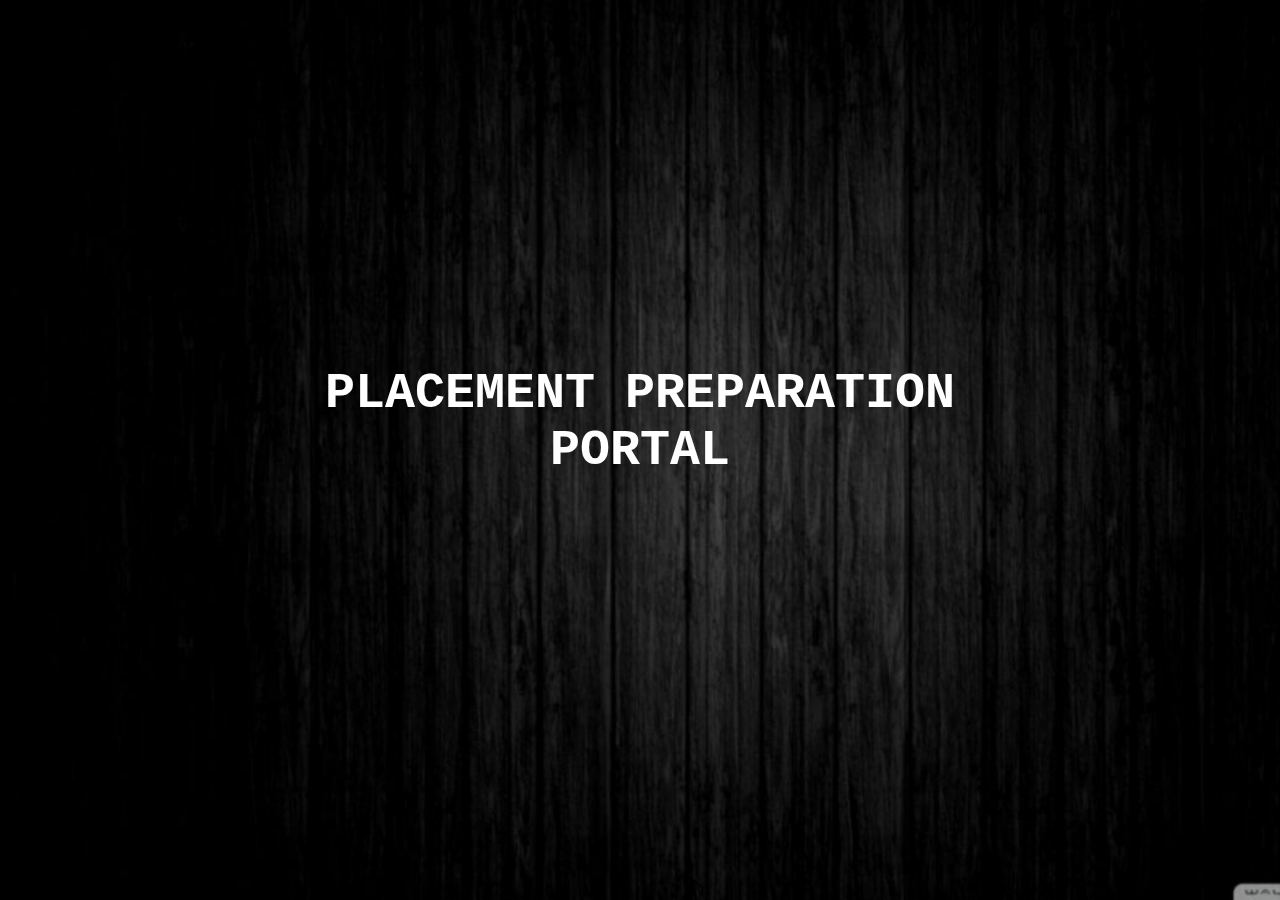
==== index.html @ 4c45b0f2 "Add files via upload" ====
<!DOCTYPE html>
<html lang="en">
<head>
    <meta charset="UTF-8">
    <meta name="viewport" content="width=device-width, initial-scale=1.0">
    <meta http-equiv="X-UA-Compatible" content="ie=edge">
    <link rel="stylesheet" href="2.css">
    <title>VMS</title>
</head>
<body>
        <h1 class="hh">PLACEMENT PREPARATION</h1> 
        <h1 class="he">PORTAL</h1>
        <header>
                    <div class="menu-toggle" id="hamburger">
                        <i class="fas fa-bars"></i>
                    </div>
                    <div class="overlay"></div>
                    <div class="container">
                        <nav>
                            <h1 class="brand"><a href="index.html">TEAM <span>KASSS</span> </a></h1>
                            <ul>
                                <li><a href="index.html">Home</a></li>
                                <li><a href="index2.html">Login</a></li>
                                <li><a href="#">Contact</a></li>
                                <li><a href="#">About</a></li>

                            </ul>
                        </nav>
                    </div>
                <script>
                   var open = document.getElementById('hamburger');
            var changeIcon = true;
            
            open.addEventListener("click", function(){
            
                var overlay = document.querySelector('.overlay');
                var nav = document.querySelector('nav');
                var icon = document.querySelector('.menu-toggle i');
            
                overlay.classList.toggle("menu-open");
                nav.classList.toggle("menu-open");
            
                if (changeIcon) {
                    icon.classList.remove("fa-bars");
                    icon.classList.add("fa-times");
            
                    changeIcon = false;
                }
                else {
                    icon.classList.remove("fa-times");
                    icon.classList.add("fa-bars");
                    changeIcon = true;
                }
            });
                </script>
            </header>
</body>
</html>
---- 2.css ----
*{
	margin: 0;
	padding: 0;
	box-sizing: border-box;
}
.hh{
    text-align: center;
    top: 50%;
    left: 50%;
    position:absolute;
    transform: translate(-50% , -150%);
    font-size: 50px;
    font-family: 'Courier New', Courier, monospace;
    color:white;
}
.he{
    text-align: center;
    top: 50%;
    left: 50%;
    position:absolute;
    transform: translate(-50% , -50%);
    font-size: 50px;
    font-family: 'Courier New', Courier, monospace;
    color: rgb(255, 255, 255);
}
html{
    margin: 0;
    padding: 0;
    border: 0;
    max-width: 100%;
    height: auto;
    background-attachment: fixed;
    background-size: cover;
    background-image: url(voice5.jpg);
    background-repeat: no-repeat;
	font-size: 10px;
	font-family: "Roboto Cn", sans-serif;
}

a{
	text-decoration: none;
	color: #eee;
}

header{
	width: 100%;
	height: 100vh;
	/* background: linear-gradient(to bottom, rgba(0,0,0,.8), rgba(0,0,0,.5)), url("https://images.unsplash.com/photo-1523374228107-6e44bd2b524e?ixlib=rb-1.2.1&ixid=eyJhcHBfaWQiOjEyMDd9&auto=format&fit=crop&w=1350&q=80") center no-repeat; */
	background-size: cover;
	position: relative;
  overflow: hidden;
}

.container{
	max-width: 120rem;
	width: 90%;
	margin: 0 auto;
}

.menu-toggle{
	position: fixed;
	top: 2.5rem;
	right: 2.5rem;
	color: #eeeeee;
	font-size: 3rem;
	cursor: pointer;
	z-index: 1000;
	display: none;
}

nav{
	padding-top: 5rem;
	display: flex;
	justify-content: space-between;
	align-items: center;
	text-transform: uppercase;
	font-size: 1.6rem;
}

.brand{
	font-size: 3rem;
	font-weight: 300;
	transform: translateX(-100rem);
	animation: slideIn .5s forwards;
}

.brand span{
	color: crimson;
}

nav ul{
	display: flex;
}

nav ul li{
	list-style: none;
	transform: translateX(100rem);
	animation: slideIn .5s forwards;
}

nav ul li:nth-child(1){
	animation-delay: 0s;
}

nav ul li:nth-child(2){
	animation-delay: .5s;
}

nav ul li:nth-child(3){
	animation-delay: 1s;
}

nav ul li:nth-child(4){
	animation-delay: 1.5s;
}

nav ul li a{
	padding: 1rem 0;
	margin: 0 3rem;
	position: relative;
	letter-spacing: 2px;
}

nav ul li a:last-child{
	margin-right: 0;
}

nav ul li a::before,
nav ul li a::after{
	content: '';
	position: absolute;
	width: 100%;
	height: 2px;
	background-color: crimson;
	left: 0;
	transform: scaleX(0);
	transition: all .5s;
}

nav ul li a::before{
	top: 0;
	transform-origin: left;
}

nav ul li a::after{
	bottom: 0;
	transform-origin: right;
}

.overlay{
	background-color: rgba(0,0,0,.95);
	position: fixed;
	right: 0;
	left: 0;
	top: 0;
	bottom: 0;
	transition: opacity 650ms;
	transform: scale(0);
	opacity: 0;
  display: none;
}

nav ul li a:hover::before,
nav ul li a:hover::after{
	transform: scaleX(1);
}

@keyframes slideIn {
	from{

	}
	to{
		transform: translateX(0);
	}
}

@media screen and (max-width: 700px){

	.menu-toggle{
		display: block;
	}

	nav{
		padding-top: 0;
		display: none;
		flex-direction: column;
		justify-content: space-evenly;
		align-items: center;
		height: 100vh;
		text-align: center;
	}

	nav ul{
		flex-direction: column;
	}

	nav ul li{
		margin-top: 5rem;
	}

	nav ul li a{
		margin: 0;
		font-size: 2.5rem;
	}

	.brand{
		font-size: 5rem;
	}
  
  .overlay.menu-open,
  nav.menu-open{
	  display: flex;
	  transform: scale(1);
	  opacity: 1;
  }
  
}
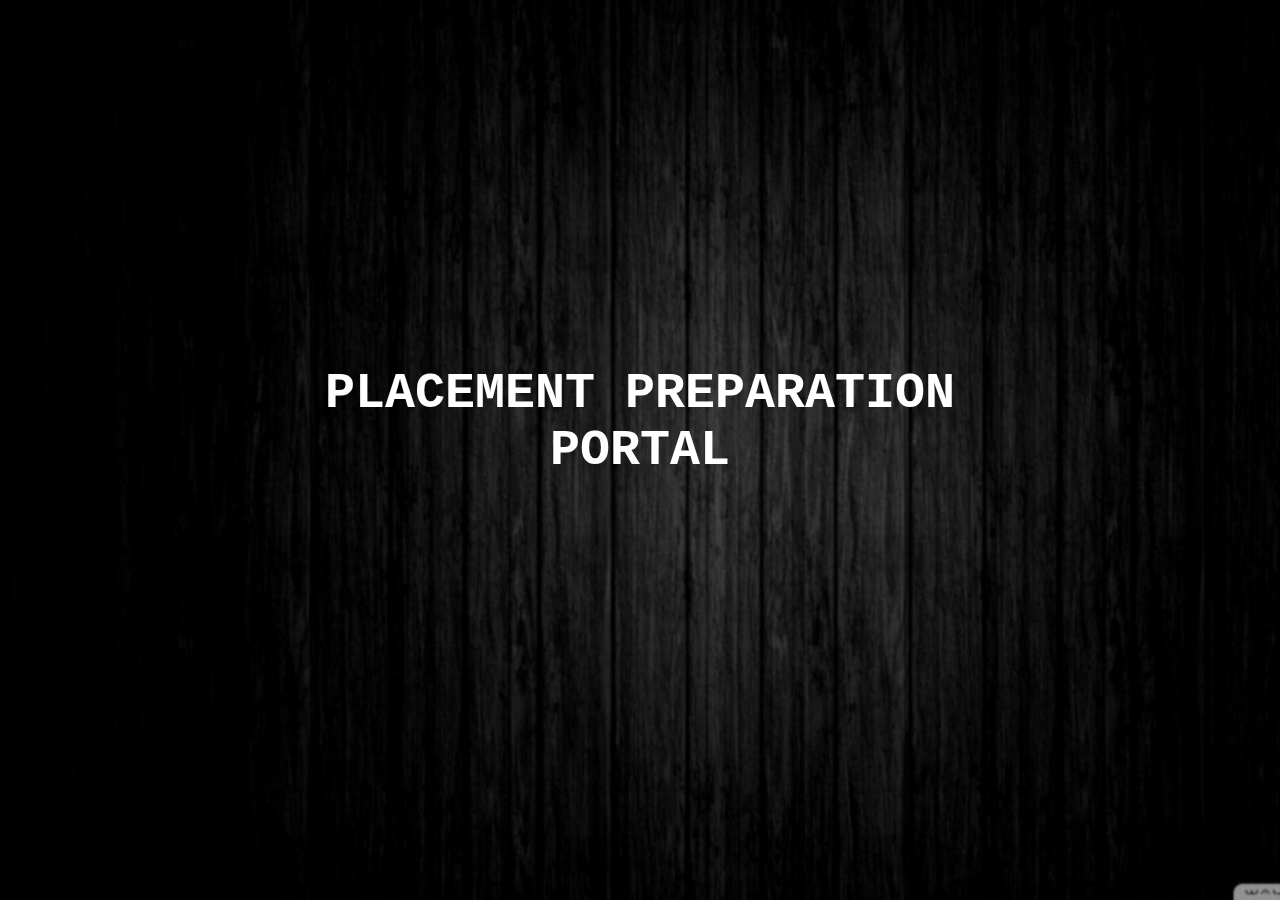
==== commit 332b110a: "Update index.html" ====
--- a/index.html
+++ b/index.html
@@ -10,6 +10,7 @@
 <body>
         <h1 class="hh">PLACEMENT PREPARATION</h1> 
         <h1 class="he">PORTAL</h1>
+    <p> Please Type something in login pages for further intresting pages </p>
         <header>
                     <div class="menu-toggle" id="hamburger">
                         <i class="fas fa-bars"></i>
@@ -21,8 +22,8 @@
                             <ul>
                                 <li><a href="index.html">Home</a></li>
                                 <li><a href="index2.html">Login</a></li>
-                                <li><a href="#">Contact</a></li>
-                                <li><a href="#">About</a></li>
+                                
+                                <li><a href="aboutus.html">About</a></li>
 
                             </ul>
                         </nav>
@@ -55,4 +56,4 @@
                 </script>
             </header>
 </body>
-</html>+</html>
